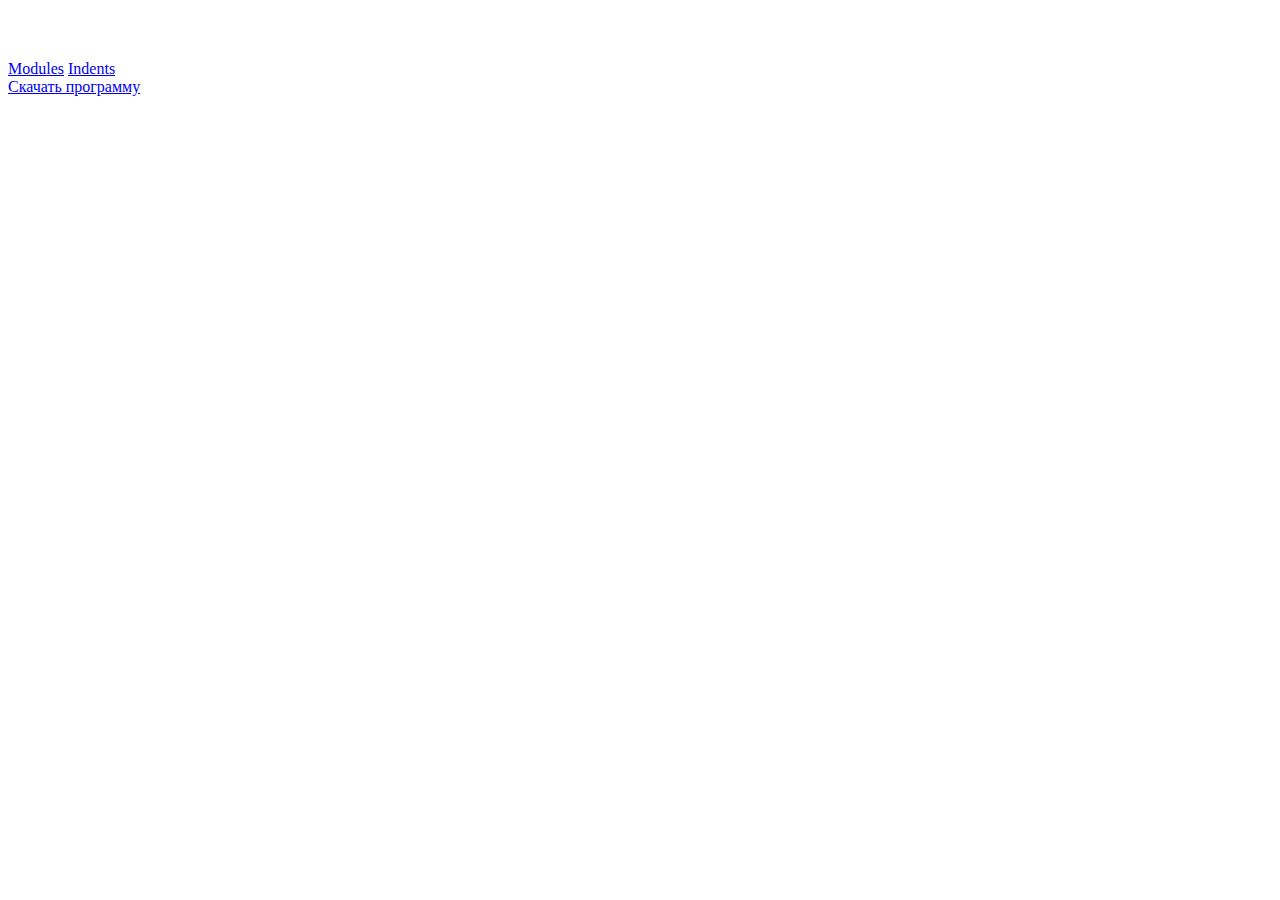
==== 2.20 Practice/index.html @ c4c3016f "index" ====
<!DOCTYPE html>
<html lang="ru">
<head>
    <meta charset="UTF-8">
    <meta name="viewport" content="width=device-width, initial-scale=1.0">
    <title>2.20 practice</title>
</head>
<body>
    <a href="https://skillbox.ru" target="_blank"><img src="img/logo-light.png" alt=""></a>
    <div>
        <a href="modules.html">Modules</a>
        <a href="article.html">Indents</a>
        <br>
        <a href="2.19 skillbox.docx" download="">Скачать программу</a>

    </div>
</body>
</html>
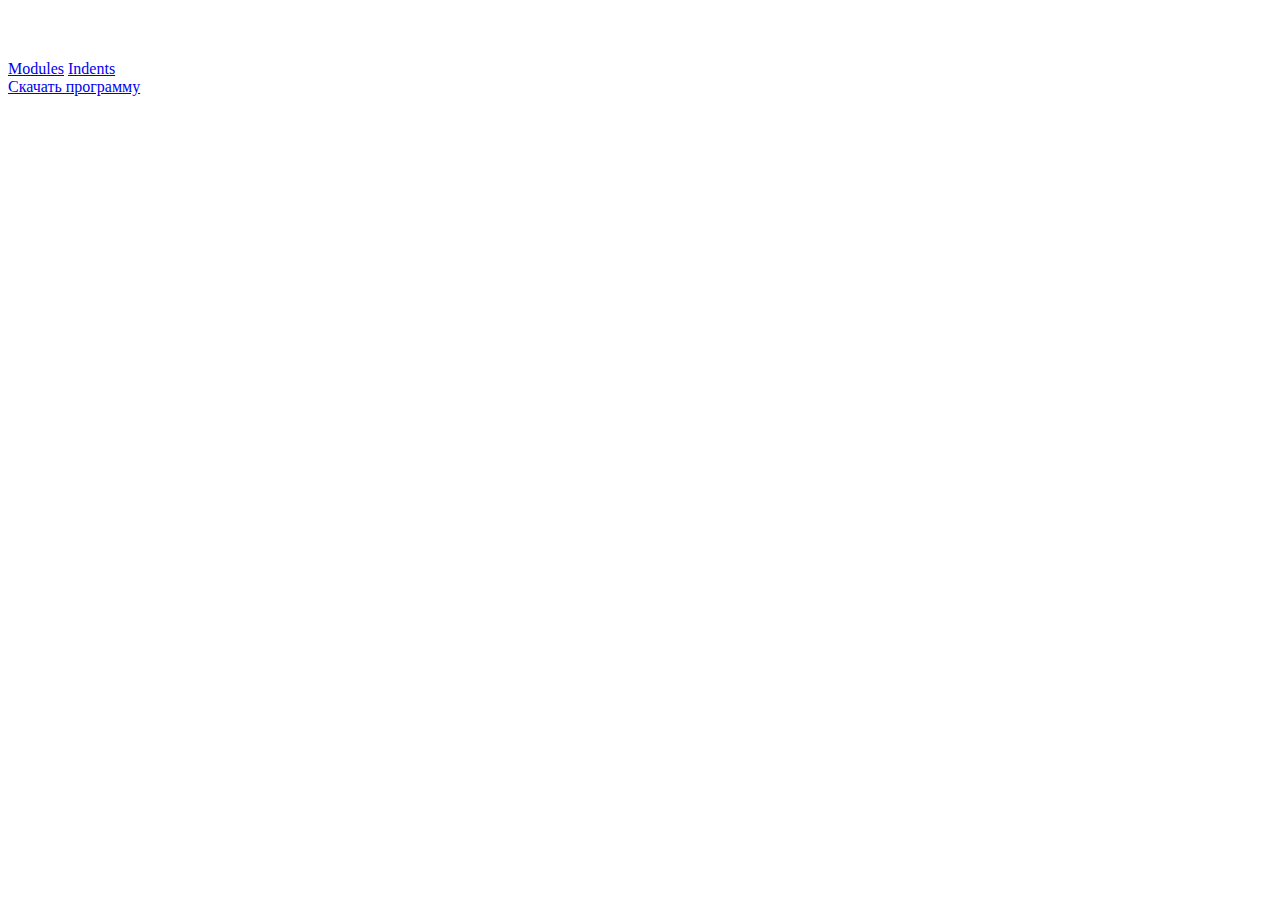
==== commit bb6aabd9: "fix br and div" ====
--- a/2.20 Practice/index.html
+++ b/2.20 Practice/index.html
@@ -1,18 +1,21 @@
 <!DOCTYPE html>
 <html lang="ru">
 <head>
-    <meta charset="UTF-8">
-    <meta name="viewport" content="width=device-width, initial-scale=1.0">
-    <title>2.20 practice</title>
+  <meta charset="UTF-8">
+  <meta name="viewport" content="width=device-width, initial-scale=1.0">
+  <title>2.20 practice</title>
 </head>
+
 <body>
-    <a href="https://skillbox.ru" target="_blank"><img src="img/logo-light.png" alt=""></a>
-    <div>
-        <a href="modules.html">Modules</a>
-        <a href="article.html">Indents</a>
-        <br>
-        <a href="2.19 skillbox.docx" download="">Скачать программу</a>
+  <a href="https://skillbox.ru" target="_blank">
+    <img src="img/logo-light.png" alt="logo skillbox">
+  </a>
+  <div>
+    <a href="modules.html">Modules</a>
+    <a href="article.html">Indents</a>
+  </div>
+  <a href="skillbox.docx" download="">Скачать программу</a>
 
-    </div>
 </body>
-</html>+
+</html>
